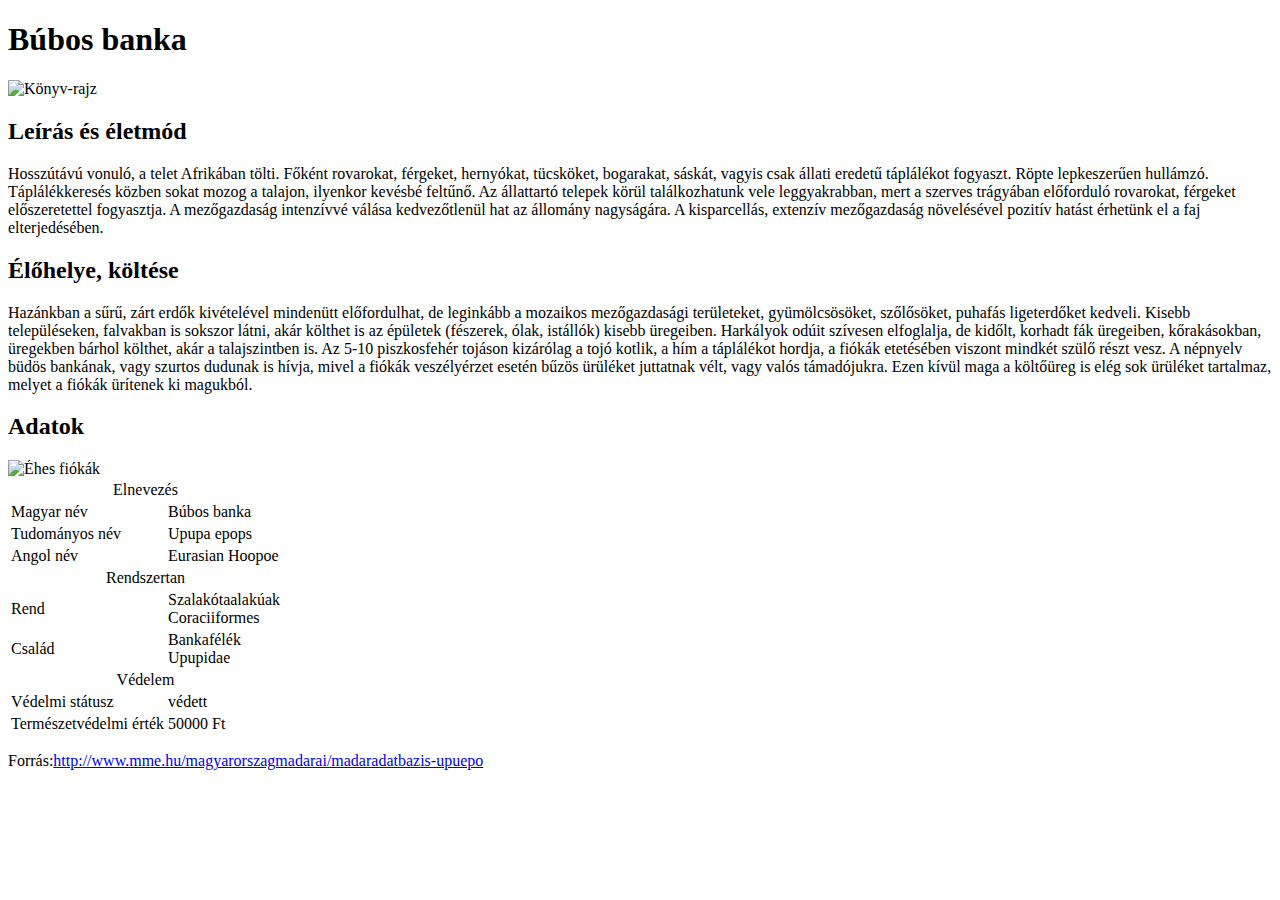
==== index.html @ 9019597c "Create index.html" ====
<!DOCTYPE html>
<html lang="hu">


<head>
    <meta charset="UTF-8">
    <meta name="viewport" content="width=device-width, initial-scale=1.0">
    <title>Búbos banka</title>
    <link rel="stylesheet" type="text/css" href="bubos.css">
</head>


<body>
    <h1>Búbos banka</h1>
    <img id="balkep" src="upuepo_01.png" alt="Könyv-rajz" title="Könyv-rajz">
    <h2>Leírás és életmód</h2>

    <p>Hosszútávú vonuló, a telet Afrikában tölti. Főként rovarokat, férgeket, hernyókat, tücsköket, bogarakat, sáskát,
        vagyis csak állati eredetű táplálékot fogyaszt. Röpte lepkeszerűen hullámzó. Táplálékkeresés közben sokat mozog
        a talajon, ilyenkor kevésbé feltűnő. Az állattartó telepek körül találkozhatunk vele leggyakrabban, mert a
        szerves trágyában előforduló rovarokat, férgeket előszeretettel fogyasztja. A mezőgazdaság intenzívvé válása
        kedvezőtlenül hat az állomány nagyságára. A kisparcellás, extenzív mezőgazdaság növelésével pozitív hatást
        érhetünk el a faj elterjedésében.</p>

    <h2>Élőhelye, költése</h2>


    <p>Hazánkban a sűrű, zárt erdők kivételével mindenütt előfordulhat, de leginkább a mozaikos mezőgazdasági
        területeket, gyümölcsösöket, szőlősöket, puhafás ligeterdőket kedveli. Kisebb településeken, falvakban is
        sokszor látni, akár költhet is az épületek (fészerek, ólak, istállók) kisebb üregeiben. Harkályok odúit szívesen
        elfoglalja, de kidőlt, korhadt fák üregeiben, kőrakásokban, üregekben bárhol költhet, akár a talajszintben is.
        Az 5-10 piszkosfehér tojáson kizárólag a tojó kotlik, a hím a táplálékot hordja, a fiókák etetésében viszont
        mindkét szülő részt vesz. A népnyelv büdös bankának, vagy szurtos dudunak is hívja, mivel a fiókák veszélyérzet
        esetén bűzös ürüléket juttatnak vélt, vagy valós támadójukra. Ezen kívül maga a költőüreg is elég sok ürüléket
        tartalmaz, melyet a fiókák ürítenek ki magukból.</p>

    <h2>Adatok</h2>
    <img id="jobbkep" src="upuepo_02.png" alt="Éhes fiókák" title="Éhes fiókák">
    <table>
        <tr>
            <td style="text-align: center;" class="fejsor" colspan="2">Elnevezés</td>
        </tr>
        <tr>
            <td>Magyar név</td>
            <td>Búbos banka</td>
        </tr>
        <tr>
            <td>Tudományos név</td>
            <td>Upupa epops</td>
        </tr>
        <tr>
            <td>Angol név</td>
            <td>Eurasian Hoopoe</td>
        </tr>
        <tr>
            <td style="text-align: center;" class="fejsor" colspan="2">Rendszertan</td>
        </tr>
        <tr>
            <td>Rend</td>
            <td>Szalakótaalakúak<br> Coraciiformes</td>
        </tr>
        <tr>
            <td>Család</td>
            <td>Bankafélék<br> Upupidae</td>
        </tr>
        <tr>
            <td style="text-align: center;" class="fejsor" colspan="2">Védelem</td>
        </tr>
        <tr>
            <td>Védelmi státusz</td>
            <td>védett</td>
        </tr>
        <tr>
            <td>Természetvédelmi érték</td>
            <td>50000 Ft</td>
        </tr>
    </table>
<p class="forras">Forrás:<a href="http://www.mme.hu/magyarorszagmadarai/madaradatbazis-upuepo">http://www.mme.hu/magyarorszagmadarai/madaradatbazis-upuepo</a></p>





</body>

</html>
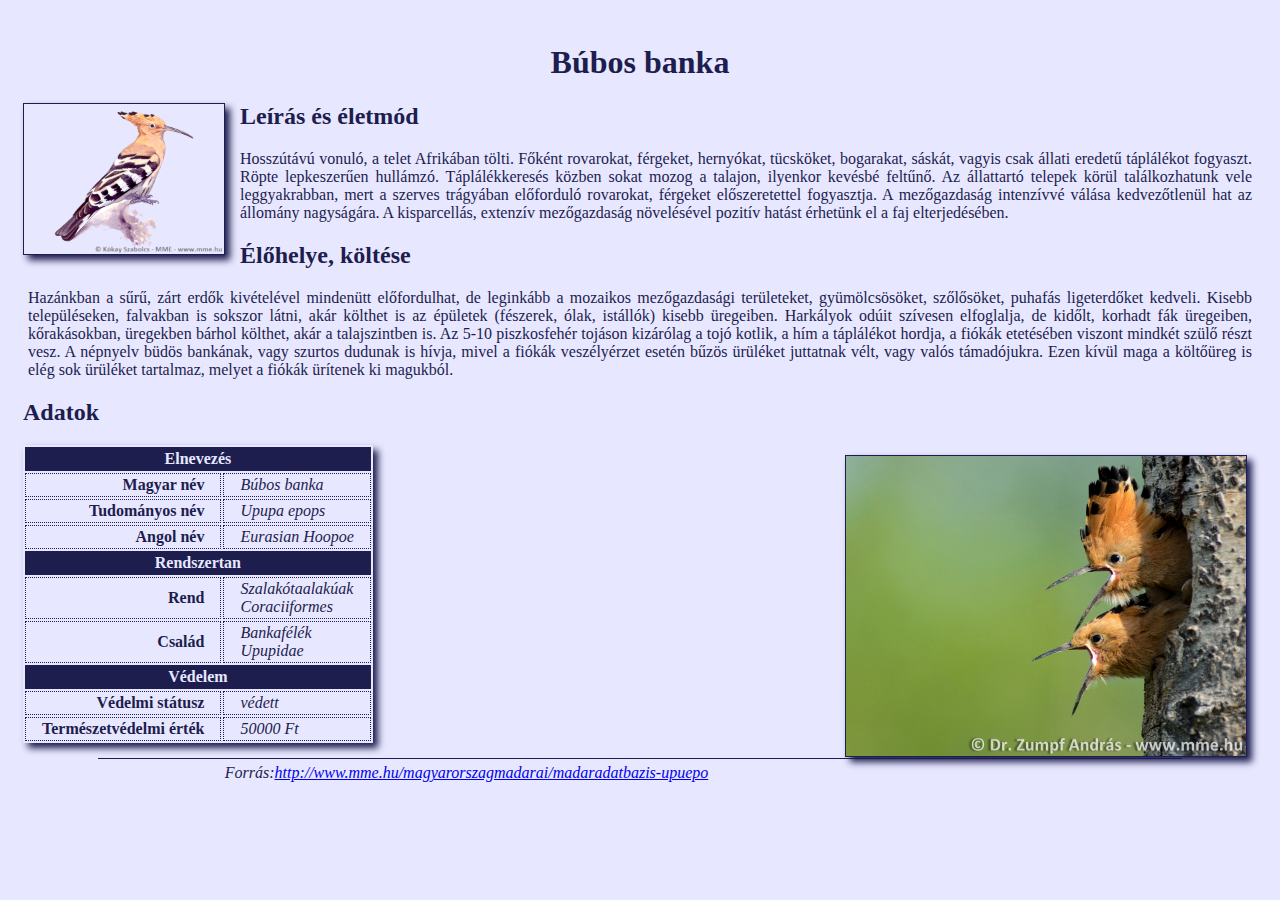
==== commit 9100e8c0: "Rename bubosbanka.html to index.html" ====
--- a/index.html
+++ b/index.html
@@ -1,86 +1,86 @@
-<!DOCTYPE html>
-<html lang="hu">
-
-
-<head>
-    <meta charset="UTF-8">
-    <meta name="viewport" content="width=device-width, initial-scale=1.0">
-    <title>Búbos banka</title>
-    <link rel="stylesheet" type="text/css" href="bubos.css">
-</head>
-
-
-<body>
-    <h1>Búbos banka</h1>
-    <img id="balkep" src="upuepo_01.png" alt="Könyv-rajz" title="Könyv-rajz">
-    <h2>Leírás és életmód</h2>
-
-    <p>Hosszútávú vonuló, a telet Afrikában tölti. Főként rovarokat, férgeket, hernyókat, tücsköket, bogarakat, sáskát,
-        vagyis csak állati eredetű táplálékot fogyaszt. Röpte lepkeszerűen hullámzó. Táplálékkeresés közben sokat mozog
-        a talajon, ilyenkor kevésbé feltűnő. Az állattartó telepek körül találkozhatunk vele leggyakrabban, mert a
-        szerves trágyában előforduló rovarokat, férgeket előszeretettel fogyasztja. A mezőgazdaság intenzívvé válása
-        kedvezőtlenül hat az állomány nagyságára. A kisparcellás, extenzív mezőgazdaság növelésével pozitív hatást
-        érhetünk el a faj elterjedésében.</p>
-
-    <h2>Élőhelye, költése</h2>
-
-
-    <p>Hazánkban a sűrű, zárt erdők kivételével mindenütt előfordulhat, de leginkább a mozaikos mezőgazdasági
-        területeket, gyümölcsösöket, szőlősöket, puhafás ligeterdőket kedveli. Kisebb településeken, falvakban is
-        sokszor látni, akár költhet is az épületek (fészerek, ólak, istállók) kisebb üregeiben. Harkályok odúit szívesen
-        elfoglalja, de kidőlt, korhadt fák üregeiben, kőrakásokban, üregekben bárhol költhet, akár a talajszintben is.
-        Az 5-10 piszkosfehér tojáson kizárólag a tojó kotlik, a hím a táplálékot hordja, a fiókák etetésében viszont
-        mindkét szülő részt vesz. A népnyelv büdös bankának, vagy szurtos dudunak is hívja, mivel a fiókák veszélyérzet
-        esetén bűzös ürüléket juttatnak vélt, vagy valós támadójukra. Ezen kívül maga a költőüreg is elég sok ürüléket
-        tartalmaz, melyet a fiókák ürítenek ki magukból.</p>
-
-    <h2>Adatok</h2>
-    <img id="jobbkep" src="upuepo_02.png" alt="Éhes fiókák" title="Éhes fiókák">
-    <table>
-        <tr>
-            <td style="text-align: center;" class="fejsor" colspan="2">Elnevezés</td>
-        </tr>
-        <tr>
-            <td>Magyar név</td>
-            <td>Búbos banka</td>
-        </tr>
-        <tr>
-            <td>Tudományos név</td>
-            <td>Upupa epops</td>
-        </tr>
-        <tr>
-            <td>Angol név</td>
-            <td>Eurasian Hoopoe</td>
-        </tr>
-        <tr>
-            <td style="text-align: center;" class="fejsor" colspan="2">Rendszertan</td>
-        </tr>
-        <tr>
-            <td>Rend</td>
-            <td>Szalakótaalakúak<br> Coraciiformes</td>
-        </tr>
-        <tr>
-            <td>Család</td>
-            <td>Bankafélék<br> Upupidae</td>
-        </tr>
-        <tr>
-            <td style="text-align: center;" class="fejsor" colspan="2">Védelem</td>
-        </tr>
-        <tr>
-            <td>Védelmi státusz</td>
-            <td>védett</td>
-        </tr>
-        <tr>
-            <td>Természetvédelmi érték</td>
-            <td>50000 Ft</td>
-        </tr>
-    </table>
-<p class="forras">Forrás:<a href="http://www.mme.hu/magyarorszagmadarai/madaradatbazis-upuepo">http://www.mme.hu/magyarorszagmadarai/madaradatbazis-upuepo</a></p>
-
-
-
-
-
-</body>
-
-</html>
+<!DOCTYPE html>
+<html lang="hu">
+
+
+<head>
+    <meta charset="UTF-8">
+    <meta name="viewport" content="width=device-width, initial-scale=1.0">
+    <title>Búbos banka</title>
+    <link rel="stylesheet" type="text/css" href="bubos.css">
+</head>
+
+
+<body>
+    <h1>Búbos banka</h1>
+    <img id="balkep" src="upuepo_01.png" alt="Könyv-rajz" title="Könyv-rajz">
+    <h2>Leírás és életmód</h2>
+
+    <p>Hosszútávú vonuló, a telet Afrikában tölti. Főként rovarokat, férgeket, hernyókat, tücsköket, bogarakat, sáskát,
+        vagyis csak állati eredetű táplálékot fogyaszt. Röpte lepkeszerűen hullámzó. Táplálékkeresés közben sokat mozog
+        a talajon, ilyenkor kevésbé feltűnő. Az állattartó telepek körül találkozhatunk vele leggyakrabban, mert a
+        szerves trágyában előforduló rovarokat, férgeket előszeretettel fogyasztja. A mezőgazdaság intenzívvé válása
+        kedvezőtlenül hat az állomány nagyságára. A kisparcellás, extenzív mezőgazdaság növelésével pozitív hatást
+        érhetünk el a faj elterjedésében.</p>
+
+    <h2>Élőhelye, költése</h2>
+
+
+    <p>Hazánkban a sűrű, zárt erdők kivételével mindenütt előfordulhat, de leginkább a mozaikos mezőgazdasági
+        területeket, gyümölcsösöket, szőlősöket, puhafás ligeterdőket kedveli. Kisebb településeken, falvakban is
+        sokszor látni, akár költhet is az épületek (fészerek, ólak, istállók) kisebb üregeiben. Harkályok odúit szívesen
+        elfoglalja, de kidőlt, korhadt fák üregeiben, kőrakásokban, üregekben bárhol költhet, akár a talajszintben is.
+        Az 5-10 piszkosfehér tojáson kizárólag a tojó kotlik, a hím a táplálékot hordja, a fiókák etetésében viszont
+        mindkét szülő részt vesz. A népnyelv büdös bankának, vagy szurtos dudunak is hívja, mivel a fiókák veszélyérzet
+        esetén bűzös ürüléket juttatnak vélt, vagy valós támadójukra. Ezen kívül maga a költőüreg is elég sok ürüléket
+        tartalmaz, melyet a fiókák ürítenek ki magukból.</p>
+
+    <h2>Adatok</h2>
+    <img id="jobbkep" src="upuepo_02.png" alt="Éhes fiókák" title="Éhes fiókák">
+    <table>
+        <tr>
+            <td style="text-align: center;" class="fejsor" colspan="2">Elnevezés</td>
+        </tr>
+        <tr>
+            <td>Magyar név</td>
+            <td>Búbos banka</td>
+        </tr>
+        <tr>
+            <td>Tudományos név</td>
+            <td>Upupa epops</td>
+        </tr>
+        <tr>
+            <td>Angol név</td>
+            <td>Eurasian Hoopoe</td>
+        </tr>
+        <tr>
+            <td style="text-align: center;" class="fejsor" colspan="2">Rendszertan</td>
+        </tr>
+        <tr>
+            <td>Rend</td>
+            <td>Szalakótaalakúak<br> Coraciiformes</td>
+        </tr>
+        <tr>
+            <td>Család</td>
+            <td>Bankafélék<br> Upupidae</td>
+        </tr>
+        <tr>
+            <td style="text-align: center;" class="fejsor" colspan="2">Védelem</td>
+        </tr>
+        <tr>
+            <td>Védelmi státusz</td>
+            <td>védett</td>
+        </tr>
+        <tr>
+            <td>Természetvédelmi érték</td>
+            <td>50000 Ft</td>
+        </tr>
+    </table>
+<p class="forras">Forrás:<a href="http://www.mme.hu/magyarorszagmadarai/madaradatbazis-upuepo">http://www.mme.hu/magyarorszagmadarai/madaradatbazis-upuepo</a></p>
+
+
+
+
+
+</body>
+
+</html>
--- a/bubos.css
+++ b/bubos.css
@@ -0,0 +1,65 @@
+body{
+  padding: 15px;
+  background-color:#E7E7FF;
+  color:#1D1D4E;
+}
+
+h1{
+  text-align: center;
+}
+
+
+p{
+  margin: 5px;
+  text-align: justify;
+}
+
+#balkep{
+  float: left;
+  margin-right: 15px;
+  width: 200px;
+}
+
+#jobbkep{
+  float: right;
+  width: 400px;
+  margin: 10px;
+}
+
+table{
+  box-shadow: 5px 5px 7px #1D1D4E;
+}
+
+td{
+  border: 1px dotted #1D1D4E;
+  padding:  2px 16px 2px;
+}
+
+td:first-child {
+  font-weight: bold;
+  text-align: right;
+}
+
+td:nth-child(2) {
+  font-style: italic;
+  text-align: left;
+}
+
+.fejsor{
+  text-align: center;
+  background-color:  #1D1D4E;
+  color: #E7E7FF; 
+}
+
+.forras{
+  margin: 15px 75px 0px;
+  padding-top: 5px;
+  border-top: 1px solid #1D1D4E;
+  font-style: italic;
+  text-align: center;
+}
+
+img{
+  box-shadow: 5px 5px 7px #1D1D4E;
+  border: 1px solid #1D1D4E;
+}